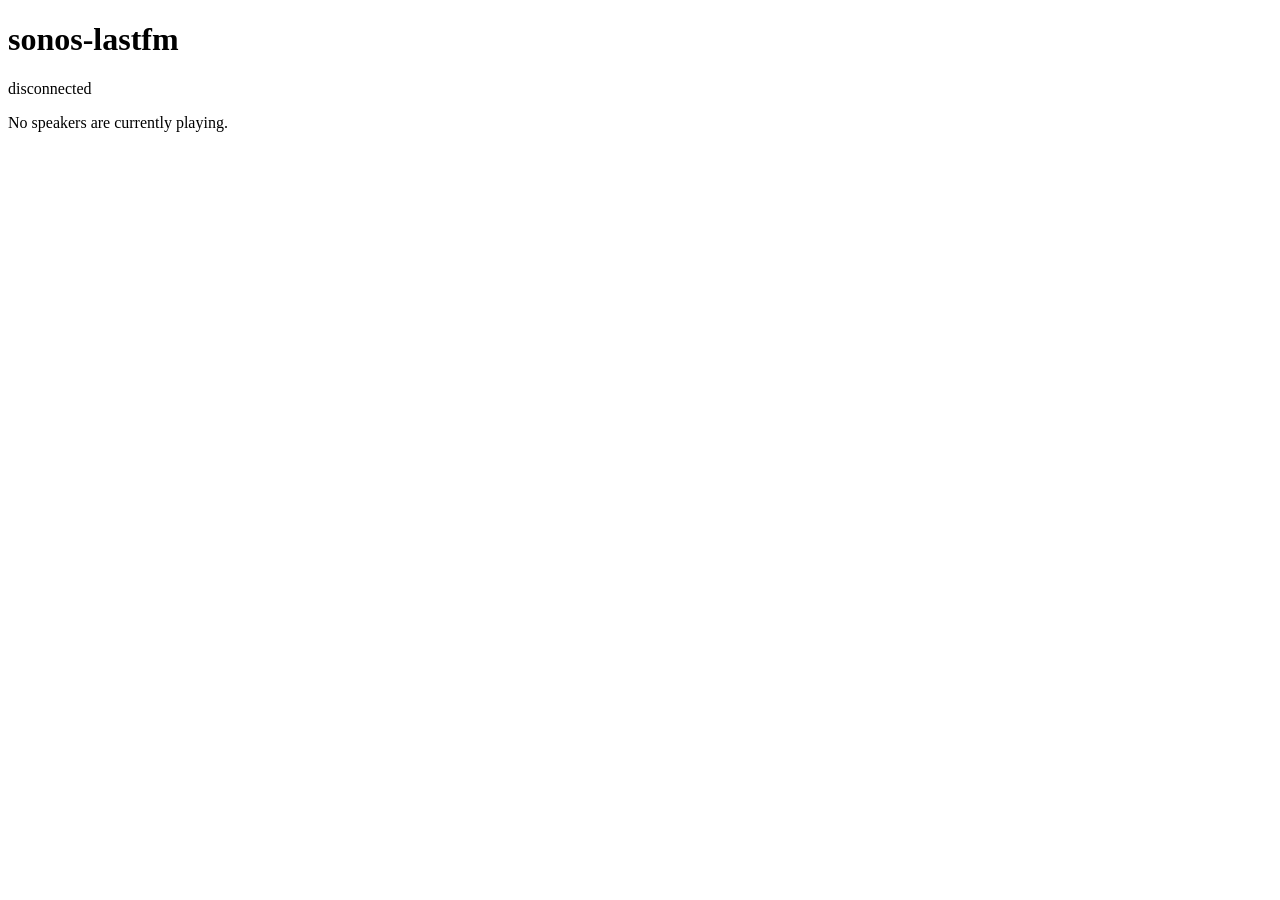
==== src/sonos_lastfm/web/static/index.html @ 1de63a50 "Add web UI with FastAPI backend and real-time WebSocket updates Dark-themed single-page app showing " ====
<!DOCTYPE html>
<html lang="en">
<head>
    <meta charset="UTF-8">
    <meta name="viewport" content="width=device-width, initial-scale=1.0">
    <title>sonos-lastfm</title>
    <link rel="stylesheet" href="/static/style.css">
</head>
<body>
    <header>
        <h1>sonos-lastfm</h1>
        <span id="status-indicator" class="disconnected">disconnected</span>
    </header>
    <main id="players">
        <div id="empty-state" class="empty-state">
            <p>No speakers are currently playing.</p>
        </div>
    </main>
    <script src="/static/app.js"></script>
</body>
</html>
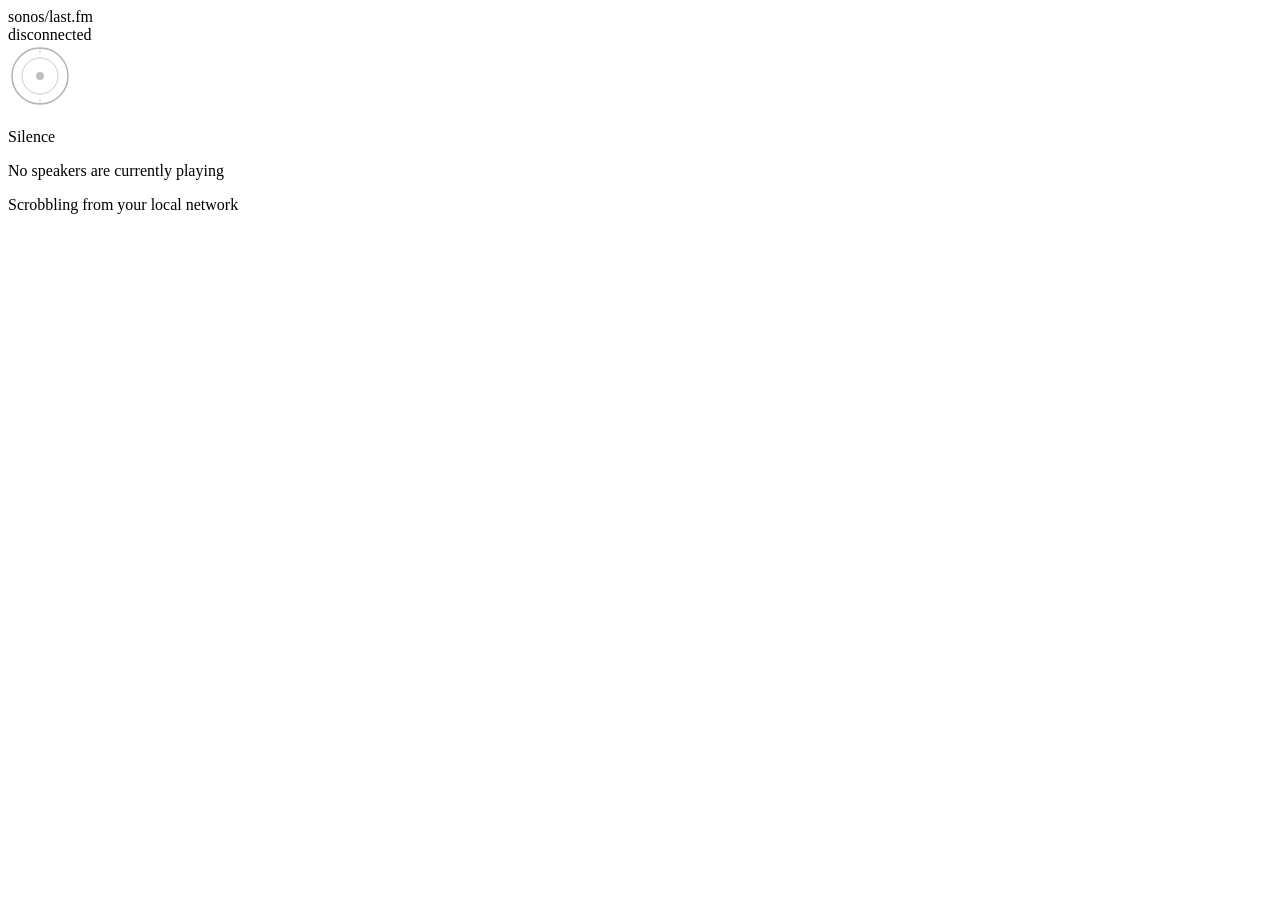
==== commit e1717c36: "Redesign web UI with warm analog listening room aesthetic Cormorant Garamond + Outfit typography, wa" ====
--- a/src/sonos_lastfm/web/static/index.html
+++ b/src/sonos_lastfm/web/static/index.html
@@ -4,18 +4,44 @@
     <meta charset="UTF-8">
     <meta name="viewport" content="width=device-width, initial-scale=1.0">
     <title>sonos-lastfm</title>
+    <link rel="preconnect" href="https://fonts.googleapis.com">
+    <link rel="preconnect" href="https://fonts.gstatic.com" crossorigin>
+    <link href="https://fonts.googleapis.com/css2?family=Cormorant+Garamond:ital,wght@0,400;0,600;1,400&family=Outfit:wght@300;400;500;600&display=swap" rel="stylesheet">
     <link rel="stylesheet" href="/static/style.css">
 </head>
 <body>
+    <div class="grain"></div>
+
     <header>
-        <h1>sonos-lastfm</h1>
-        <span id="status-indicator" class="disconnected">disconnected</span>
+        <div class="logo">
+            <span class="logo-sonos">sonos</span><span class="logo-sep">/</span><span class="logo-lastfm">last.fm</span>
+        </div>
+        <div class="status" id="status-indicator">
+            <span class="status-dot"></span>
+            <span class="status-text">disconnected</span>
+        </div>
     </header>
+
     <main id="players">
         <div id="empty-state" class="empty-state">
-            <p>No speakers are currently playing.</p>
+            <div class="empty-icon">
+                <svg width="64" height="64" viewBox="0 0 64 64" fill="none">
+                    <circle cx="32" cy="32" r="28" stroke="currentColor" stroke-width="1.5" opacity="0.3"/>
+                    <circle cx="32" cy="32" r="18" stroke="currentColor" stroke-width="1" opacity="0.2"/>
+                    <circle cx="32" cy="32" r="4" fill="currentColor" opacity="0.25"/>
+                    <line x1="32" y1="4" x2="32" y2="10" stroke="currentColor" stroke-width="1" opacity="0.15"/>
+                    <line x1="32" y1="54" x2="32" y2="60" stroke="currentColor" stroke-width="1" opacity="0.15"/>
+                </svg>
+            </div>
+            <p class="empty-title">Silence</p>
+            <p class="empty-sub">No speakers are currently playing</p>
         </div>
     </main>
+
+    <footer>
+        <span>Scrobbling from your local network</span>
+    </footer>
+
     <script src="/static/app.js"></script>
 </body>
 </html>
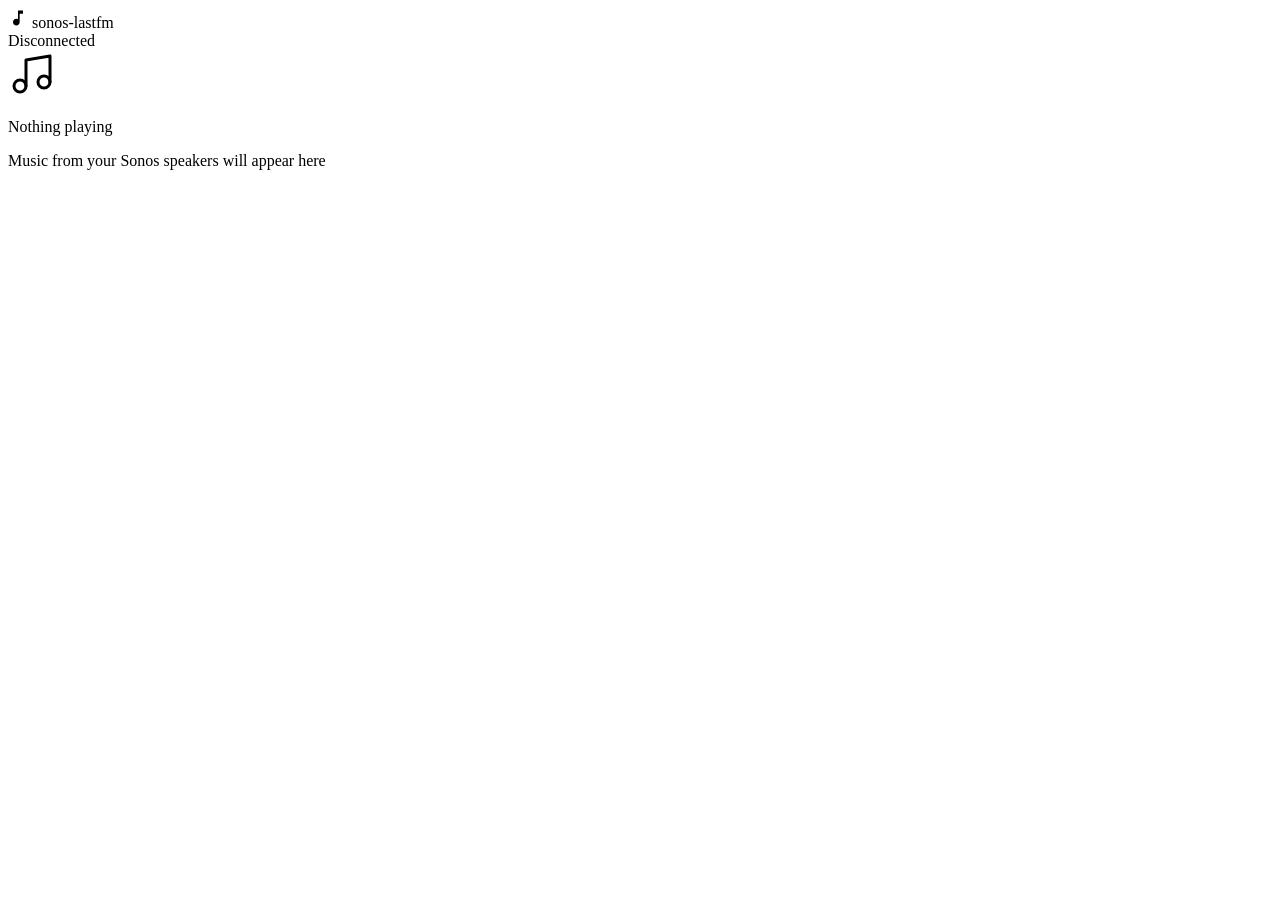
==== commit 74338b87: "Redesign web UI to match Sonos app aesthetic Pure black background, Inter font, rounded card layout " ====
--- a/src/sonos_lastfm/web/static/index.html
+++ b/src/sonos_lastfm/web/static/index.html
@@ -6,41 +6,36 @@
     <title>sonos-lastfm</title>
     <link rel="preconnect" href="https://fonts.googleapis.com">
     <link rel="preconnect" href="https://fonts.gstatic.com" crossorigin>
-    <link href="https://fonts.googleapis.com/css2?family=Cormorant+Garamond:ital,wght@0,400;0,600;1,400&family=Outfit:wght@300;400;500;600&display=swap" rel="stylesheet">
+    <link href="https://fonts.googleapis.com/css2?family=Inter:wght@400;500;600;700&display=swap" rel="stylesheet">
     <link rel="stylesheet" href="/static/style.css">
 </head>
 <body>
-    <div class="grain"></div>
-
     <header>
-        <div class="logo">
-            <span class="logo-sonos">sonos</span><span class="logo-sep">/</span><span class="logo-lastfm">last.fm</span>
+        <div class="header-left">
+            <svg class="logo-icon" viewBox="0 0 24 24" fill="currentColor" width="20" height="20">
+                <path d="M12 3v10.55c-.59-.34-1.27-.55-2-.55C7.79 13 6 14.79 6 17s1.79 4 4 4 4-1.79 4-4V7h4V3h-6z"/>
+            </svg>
+            <span class="logo-text">sonos-lastfm</span>
         </div>
         <div class="status" id="status-indicator">
             <span class="status-dot"></span>
-            <span class="status-text">disconnected</span>
+            <span class="status-text">Disconnected</span>
         </div>
     </header>
 
     <main id="players">
         <div id="empty-state" class="empty-state">
-            <div class="empty-icon">
-                <svg width="64" height="64" viewBox="0 0 64 64" fill="none">
-                    <circle cx="32" cy="32" r="28" stroke="currentColor" stroke-width="1.5" opacity="0.3"/>
-                    <circle cx="32" cy="32" r="18" stroke="currentColor" stroke-width="1" opacity="0.2"/>
-                    <circle cx="32" cy="32" r="4" fill="currentColor" opacity="0.25"/>
-                    <line x1="32" y1="4" x2="32" y2="10" stroke="currentColor" stroke-width="1" opacity="0.15"/>
-                    <line x1="32" y1="54" x2="32" y2="60" stroke="currentColor" stroke-width="1" opacity="0.15"/>
+            <div class="empty-art">
+                <svg width="48" height="48" viewBox="0 0 24 24" fill="none" stroke="currentColor" stroke-width="1.5" stroke-linecap="round" stroke-linejoin="round">
+                    <path d="M9 18V5l12-2v13"/>
+                    <circle cx="6" cy="18" r="3"/>
+                    <circle cx="18" cy="16" r="3"/>
                 </svg>
             </div>
-            <p class="empty-title">Silence</p>
-            <p class="empty-sub">No speakers are currently playing</p>
+            <p class="empty-title">Nothing playing</p>
+            <p class="empty-sub">Music from your Sonos speakers will appear here</p>
         </div>
     </main>
-
-    <footer>
-        <span>Scrobbling from your local network</span>
-    </footer>
 
     <script src="/static/app.js"></script>
 </body>
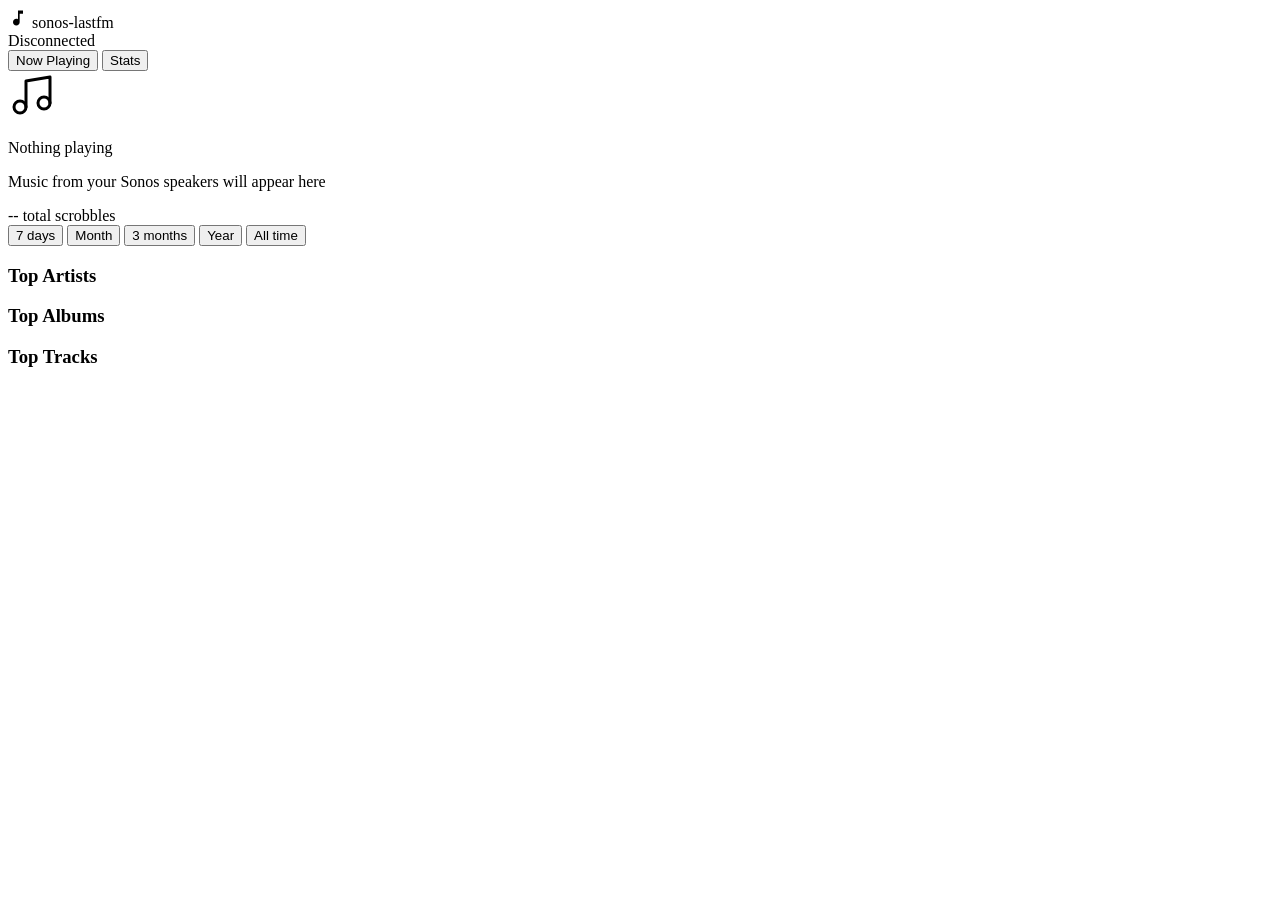
==== commit e1435614: "Add tab navigation and listening stats view Two tabs: Now Playing (current + history) and Stats. Sta" ====
--- a/src/sonos_lastfm/web/static/index.html
+++ b/src/sonos_lastfm/web/static/index.html
@@ -10,6 +10,7 @@
     <link rel="stylesheet" href="/static/style.css">
 </head>
 <body>
+    <div id="bg-glow" class="bg-glow"></div>
     <header>
         <div class="header-left">
             <svg class="logo-icon" viewBox="0 0 24 24" fill="currentColor" width="20" height="20">
@@ -23,19 +24,66 @@
         </div>
     </header>
 
-    <main id="players">
-        <div id="empty-state" class="empty-state">
-            <div class="empty-art">
-                <svg width="48" height="48" viewBox="0 0 24 24" fill="none" stroke="currentColor" stroke-width="1.5" stroke-linecap="round" stroke-linejoin="round">
-                    <path d="M9 18V5l12-2v13"/>
-                    <circle cx="6" cy="18" r="3"/>
-                    <circle cx="18" cy="16" r="3"/>
-                </svg>
+    <nav class="tabs">
+        <button class="tab active" data-tab="now-playing">Now Playing</button>
+        <button class="tab" data-tab="stats">Stats</button>
+    </nav>
+
+    <!-- Now Playing Tab -->
+    <div id="tab-now-playing" class="tab-content active">
+        <main id="players">
+            <div id="empty-state" class="empty-state">
+                <div class="empty-art">
+                    <svg width="48" height="48" viewBox="0 0 24 24" fill="none" stroke="currentColor" stroke-width="1.5" stroke-linecap="round" stroke-linejoin="round">
+                        <path d="M9 18V5l12-2v13"/>
+                        <circle cx="6" cy="18" r="3"/>
+                        <circle cx="18" cy="16" r="3"/>
+                    </svg>
+                </div>
+                <p class="empty-title">Nothing playing</p>
+                <p class="empty-sub">Music from your Sonos speakers will appear here</p>
             </div>
-            <p class="empty-title">Nothing playing</p>
-            <p class="empty-sub">Music from your Sonos speakers will appear here</p>
+        </main>
+
+        <section id="history-section" class="history-section" style="display:none">
+            <h2 class="history-title">Recent Scrobbles</h2>
+            <div id="history-list" class="history-list"></div>
+        </section>
+    </div>
+
+    <!-- Stats Tab -->
+    <div id="tab-stats" class="tab-content">
+        <div class="stats-container">
+            <div class="stats-header">
+                <div class="stats-total">
+                    <span class="stats-total-count" id="stats-total-count">--</span>
+                    <span class="stats-total-label">total scrobbles</span>
+                </div>
+                <div class="period-selector">
+                    <button class="period-btn active" data-period="7day">7 days</button>
+                    <button class="period-btn" data-period="1month">Month</button>
+                    <button class="period-btn" data-period="3month">3 months</button>
+                    <button class="period-btn" data-period="12month">Year</button>
+                    <button class="period-btn" data-period="overall">All time</button>
+                </div>
+            </div>
+
+            <div class="stats-grid">
+                <div class="stats-column">
+                    <h3 class="stats-column-title">Top Artists</h3>
+                    <div id="stats-artists" class="stats-list"></div>
+                </div>
+                <div class="stats-column">
+                    <h3 class="stats-column-title">Top Albums</h3>
+                    <div id="stats-albums" class="stats-list"></div>
+                </div>
+                <div class="stats-column">
+                    <h3 class="stats-column-title">Top Tracks</h3>
+                    <div id="stats-tracks" class="stats-list"></div>
+                </div>
+            </div>
         </div>
-    </main>
+    </div>
 
     <script src="/static/app.js"></script>
 </body>
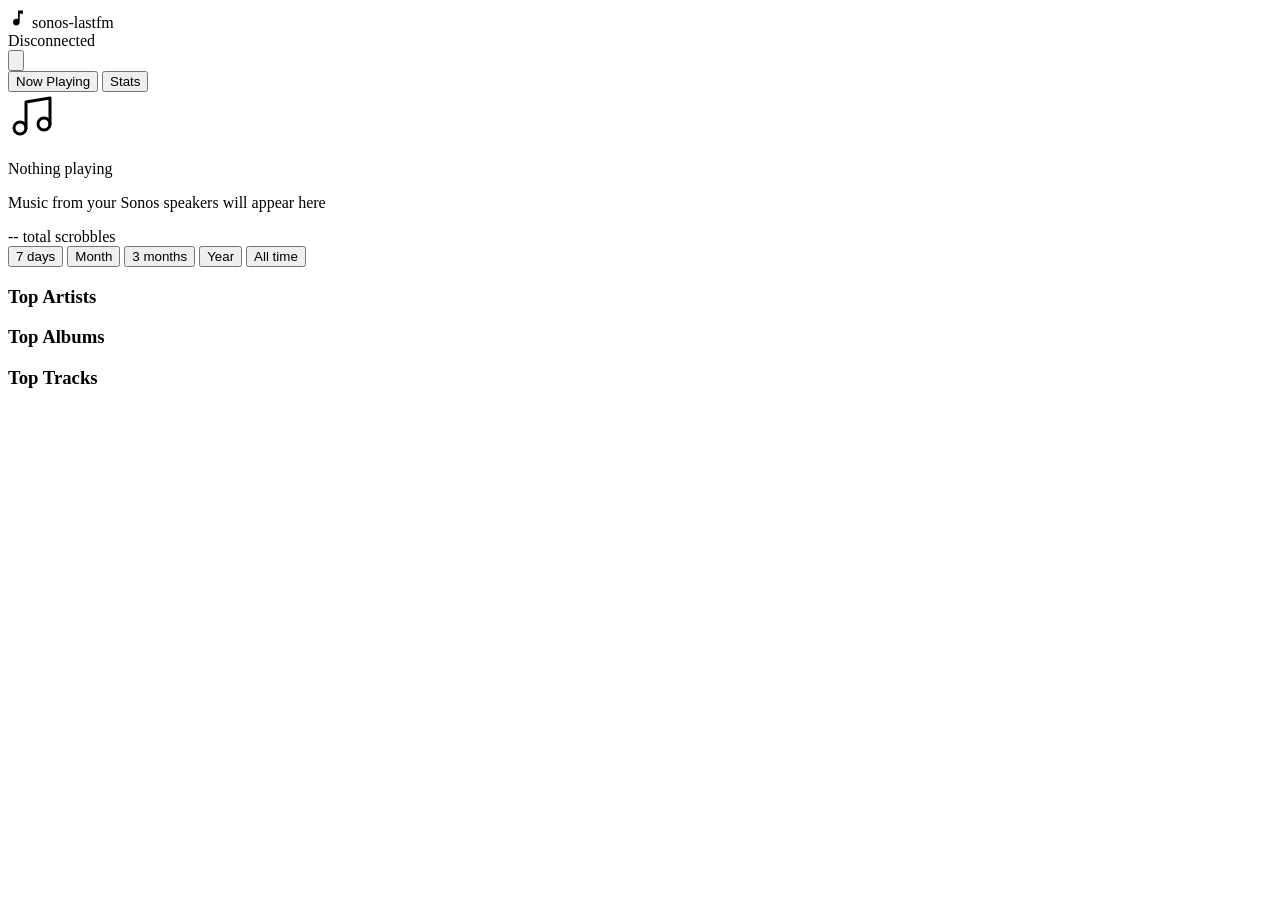
==== commit d054f313: "Improve UI: brighter background, borders, larger text, light/dark theme - Background glow brightness" ====
--- a/src/sonos_lastfm/web/static/index.html
+++ b/src/sonos_lastfm/web/static/index.html
@@ -2,8 +2,15 @@
 <html lang="en">
 <head>
     <meta charset="UTF-8">
-    <meta name="viewport" content="width=device-width, initial-scale=1.0">
+    <meta name="viewport" content="width=device-width, initial-scale=1.0, viewport-fit=cover">
+    <meta name="theme-color" content="#000000">
+    <meta name="apple-mobile-web-app-capable" content="yes">
+    <meta name="apple-mobile-web-app-status-bar-style" content="black-translucent">
+    <meta name="apple-mobile-web-app-title" content="sonos-lastfm">
     <title>sonos-lastfm</title>
+    <link rel="manifest" href="/static/manifest.json">
+    <link rel="icon" href="/static/icon-192.svg" type="image/svg+xml">
+    <link rel="apple-touch-icon" href="/static/icon-192.svg">
     <link rel="preconnect" href="https://fonts.googleapis.com">
     <link rel="preconnect" href="https://fonts.gstatic.com" crossorigin>
     <link href="https://fonts.googleapis.com/css2?family=Inter:wght@400;500;600;700&display=swap" rel="stylesheet">
@@ -18,9 +25,15 @@
             </svg>
             <span class="logo-text">sonos-lastfm</span>
         </div>
-        <div class="status" id="status-indicator">
-            <span class="status-dot"></span>
-            <span class="status-text">Disconnected</span>
+        <div class="header-right">
+            <div class="status" id="status-indicator">
+                <span class="status-dot"></span>
+                <span class="status-text">Disconnected</span>
+            </div>
+            <button class="theme-toggle" id="theme-toggle" aria-label="Toggle theme">
+                <svg id="theme-icon-dark" viewBox="0 0 24 24" fill="none" stroke="currentColor" stroke-width="2" stroke-linecap="round" stroke-linejoin="round"><path d="M21 12.79A9 9 0 1111.21 3 7 7 0 0021 12.79z"></path></svg>
+                <svg id="theme-icon-light" viewBox="0 0 24 24" fill="none" stroke="currentColor" stroke-width="2" stroke-linecap="round" stroke-linejoin="round" style="display:none"><circle cx="12" cy="12" r="5"></circle><line x1="12" y1="1" x2="12" y2="3"></line><line x1="12" y1="21" x2="12" y2="23"></line><line x1="4.22" y1="4.22" x2="5.64" y2="5.64"></line><line x1="18.36" y1="18.36" x2="19.78" y2="19.78"></line><line x1="1" y1="12" x2="3" y2="12"></line><line x1="21" y1="12" x2="23" y2="12"></line><line x1="4.22" y1="19.78" x2="5.64" y2="18.36"></line><line x1="18.36" y1="5.64" x2="19.78" y2="4.22"></line></svg>
+            </button>
         </div>
     </header>
 
